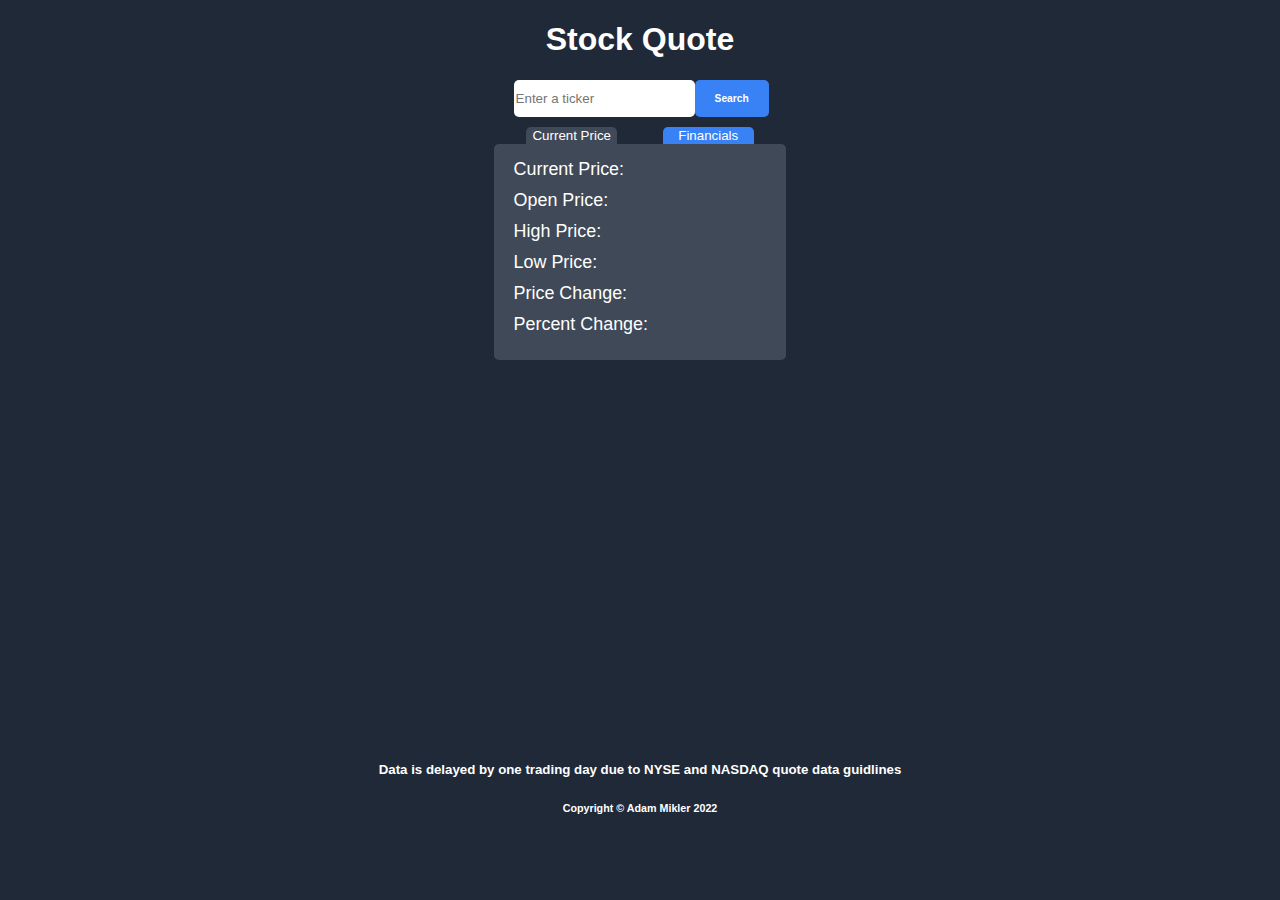
==== index.html @ 225231a2 "Added second webpage to showcase the companys financial info" ====
<!DOCTYPE html>
<html lang="en">
<head>
    <meta charset="UTF-8">
    <meta http-equiv="X-UA-Compatible" content="IE=edge">
    <meta name="viewport" content="width=device-width, initial-scale=1.0">
    <title>FinanceWebsite</title>
    <link rel="stylesheet" href="style.css">
    <script src="./script.js" defer></script>
</head>
<header>
    <h1 class="heading">Stock Quote</h1>
</header>
<body>
    <div class="card">
        <div class="search">
            <input type="text" class="search-bar" id="index-search" placeholder="Enter a ticker">
            <button class="button" id="index-button">Search</button>
        </div>
        <h2 class="symbol"></h2>
        <div class="menu">
            <button class="menu-button current-page">Current Price</button>
            <button class="menu-button second-button" onclick="window.location.href='./financials.html';" id="Finance-button">Financials</button>
        </div>
        <div class="quote">
            <div class="box">
                <div class="items">Current Price:</div>
                <div class="price items"></div>
            </div>
            <div class="box">
                <div class="items">Open Price:</div>
                <div class="open items"></div>
            </div>
            <div class="box">
                <div class="items">High Price:</div>
                <div class="high items"></div>
            </div>
            <div class="box">
                <div class="items">Low Price:</div>
                <div class="low items"></div>
            </div>
            <div class="box">
                <div class="items">Price Change:</div>
                <div class="change items" id="priceChange"></div>
            </div>
            <div class="box">
                <div class="items">Percent Change:</div>
                <div class="percent items" id="percentChange"></div>
            </div>
        </div>
    </div>
</body>
<footer>
    <h5>Data is delayed by one trading day due to NYSE and NASDAQ
        quote data guidlines
    </h45>
    <h6>Copyright © Adam Mikler 2022</h6>
</footer>
</html>
---- style.css ----
* {
    font-family: Arial, Helvetica, sans-serif;
}

body {
    background-color: #1F2937;
    color: white;
}

.heading {
    text-align: center;
}

.card {
    text-align: center;
}

.search {
    display: flex;
    height: 35%;
    width: 20%;
    margin: auto;
    justify-content: space-between;
}

.search-bar {
    border-radius: 5px;
    border: none;
    border-style: none;
    background-color: white;
    height: 35px;
    width: 250px;
}

.button {
    background-color: #3882F6;
    border: none;
    font-size: .8vw;
    color: white;
    border-radius: 5px;
    padding: 8px 20px;
    font-weight: bold;
    cursor: pointer;
}

.menu{
    display: flex;
    justify-content: space-between;
    width: 18%;
    margin: auto;
}

.menu-button {
    border: none;
    color: white;
    width: 40%;
    border-radius: 5px 5px 0px 0px;
    cursor: pointer;
}

.current-page {
    background-color: #404957;
}


.second-button {
    background-color: #3882F6;
}

.symbol {
    margin-top: 10px;
    margin-bottom: 10px;
}

.quote {
    height: 35%;
    width: 20%;
    margin: auto;
    padding: 10px 20px 20px 20px;
    background-color: #404957;
    border-radius: 5px;
}

.box {
    display: flex;
    justify-content: space-between;
}

.items {
    margin: 2% 0%;
    font-size: 1.4vw;
}

.red {
    color: #FF3B38;
}

.green {
    color: #1DF561;
}

.background {
    background-color: gray;
    border-radius: 5px;
    width: 20%;
    height: 35%;
}

footer {
    text-align: center;
    padding-top: 30%;
}
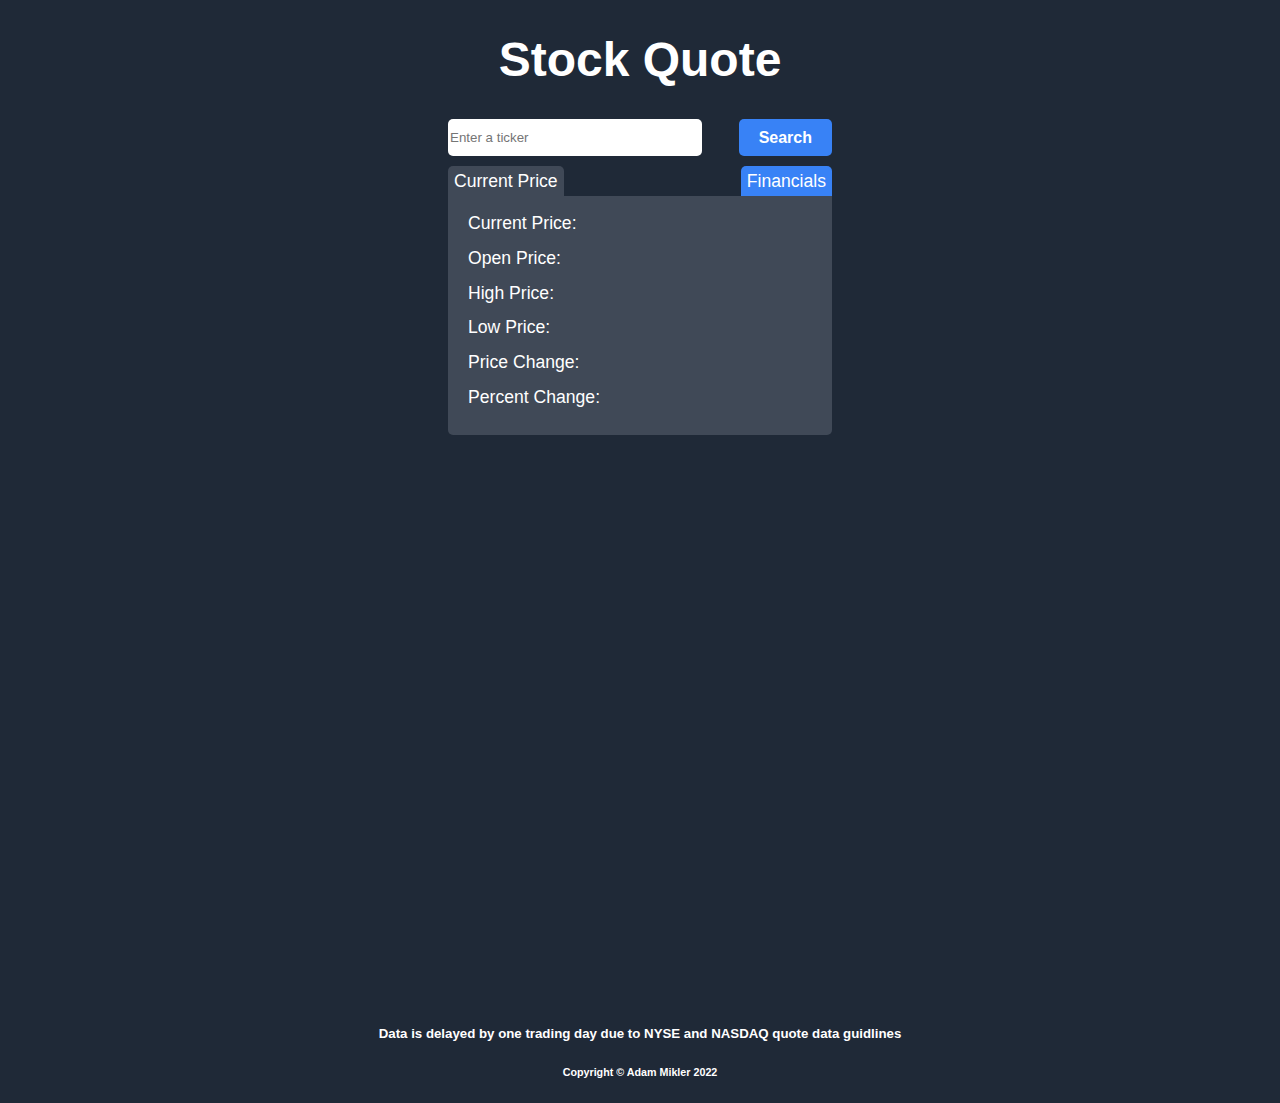
==== commit df50421a: "Added a buyRating" ====
--- a/index.html
+++ b/index.html
@@ -15,7 +15,7 @@
     <div class="card">
         <div class="search">
             <input type="text" class="search-bar" id="index-search" placeholder="Enter a ticker">
-            <button class="button" id="index-button">Search</button>
+            <button class="search-button" id="index-button">Search</button>
         </div>
         <h2 class="symbol"></h2>
         <div class="menu">
--- a/style.css
+++ b/style.css
@@ -5,20 +5,33 @@
 body {
     background-color: #1F2937;
     color: white;
+    height: 80%;
 }
 
 .heading {
     text-align: center;
+    font-size: 3em;
 }
+
+@media (orientation: portrait) {
+    .card {
+        text-align: center;
+        position: absolute;
+        left: 5%;
+        width: 90%;
+    }
+} 
 
 .card {
     text-align: center;
+    position: absolute;
+    left: 35%;
+    width: 30%;
 }
 
 .search {
     display: flex;
     height: 35%;
-    width: 20%;
     margin: auto;
     justify-content: space-between;
 }
@@ -32,10 +45,10 @@
     width: 250px;
 }
 
-.button {
+.search-button {
     background-color: #3882F6;
     border: none;
-    font-size: .8vw;
+    font-size: 1em;
     color: white;
     border-radius: 5px;
     padding: 8px 20px;
@@ -43,17 +56,21 @@
     cursor: pointer;
 }
 
+.button:active {
+    transform: translateY(2px);
+}
+
 .menu{
     display: flex;
     justify-content: space-between;
-    width: 18%;
     margin: auto;
 }
 
 .menu-button {
     border: none;
     color: white;
-    width: 40%;
+    height: 30px;
+    font-size: 1.1em;
     border-radius: 5px 5px 0px 0px;
     cursor: pointer;
 }
@@ -62,7 +79,6 @@
     background-color: #404957;
 }
 
-
 .second-button {
     background-color: #3882F6;
 }
@@ -70,15 +86,15 @@
 .symbol {
     margin-top: 10px;
     margin-bottom: 10px;
+    font-size: 2em;
 }
 
 .quote {
-    height: 35%;
-    width: 20%;
+    height: 35.1%;
     margin: auto;
     padding: 10px 20px 20px 20px;
     background-color: #404957;
-    border-radius: 5px;
+    border-radius: 0px 0px 5px 5px;
 }
 
 .box {
@@ -88,7 +104,7 @@
 
 .items {
     margin: 2% 0%;
-    font-size: 1.4vw;
+    font-size: 1.1em;
 }
 
 .red {
@@ -99,6 +115,10 @@
     color: #1DF561;
 }
 
+.yellow {
+    color: #FF9933;
+}
+
 .background {
     background-color: gray;
     border-radius: 5px;
@@ -107,6 +127,7 @@
 }
 
 footer {
+    position: bottom;
     text-align: center;
-    padding-top: 30%;
+    padding-top: 70%;
 }
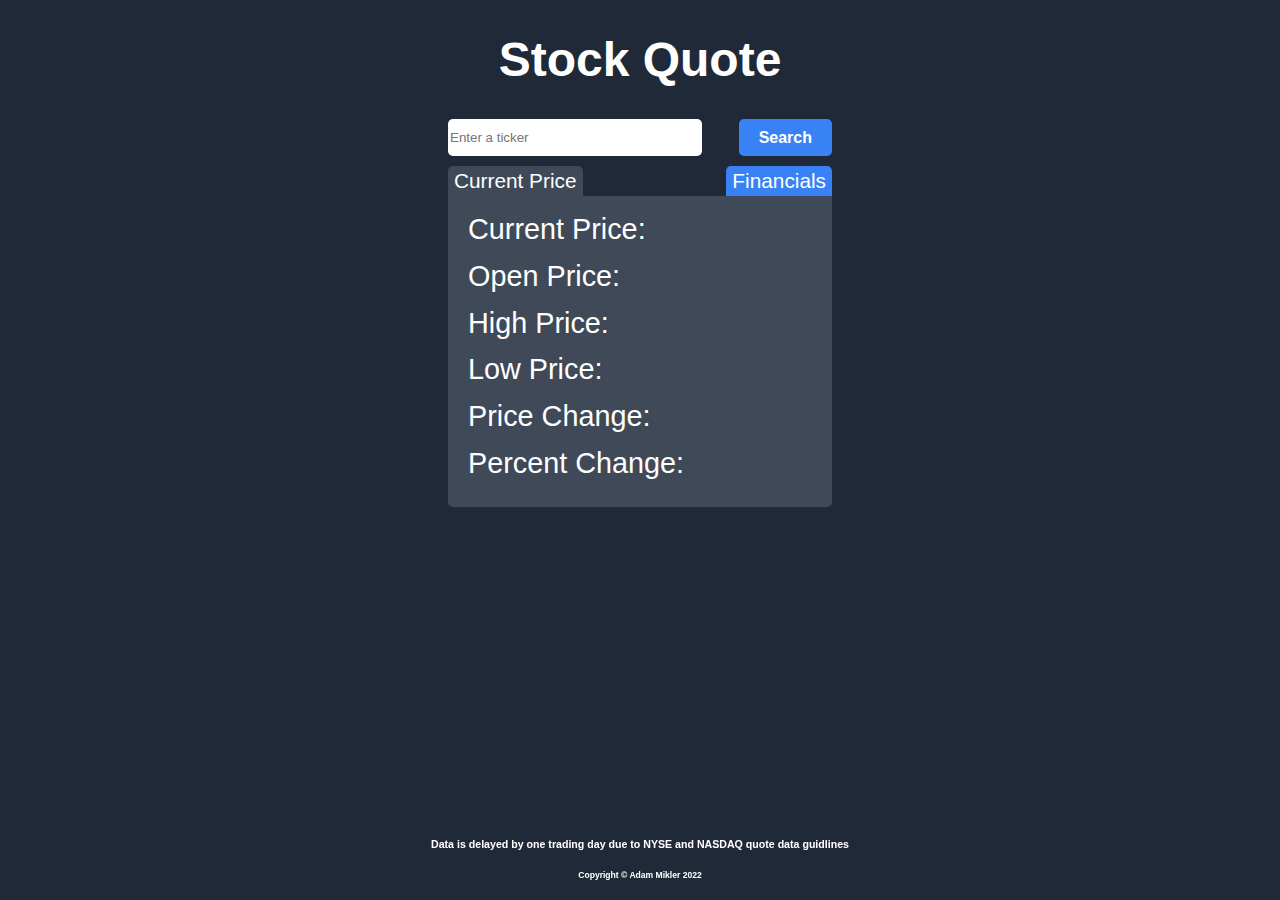
==== commit 40aa371a: "removed index.html changes" ====
--- a/index.html
+++ b/index.html
@@ -5,8 +5,8 @@
     <meta http-equiv="X-UA-Compatible" content="IE=edge">
     <meta name="viewport" content="width=device-width, initial-scale=1.0">
     <title>FinanceWebsite</title>
-    <link rel="stylesheet" href="style.css">
-    <script src="./script.js" defer></script>
+    <link rel="stylesheet" href="style-V-1.0.5.css">
+    <script src="./script-V-1.0.5.js" defer></script>
 </head>
 <header>
     <h1 class="heading">Stock Quote</h1>
@@ -20,7 +20,7 @@
         <h2 class="symbol"></h2>
         <div class="menu">
             <button class="menu-button current-page">Current Price</button>
-            <button class="menu-button second-button" onclick="window.location.href='./financials.html';" id="Finance-button">Financials</button>
+            <button class="menu-button second-button" onclick="window.location.href='./financials-V-1.0.5.html';" id="Finance-button">Financials</button>
         </div>
         <div class="quote">
             <div class="box">
@@ -49,11 +49,11 @@
             </div>
         </div>
     </div>
+    <div class="coppyright">
+        <h5>Data is delayed by one trading day due to NYSE and NASDAQ
+            quote data guidlines
+        </h45>
+        <h6>Copyright © Adam Mikler 2022</h6>
+    </div>
 </body>
-<footer>
-    <h5>Data is delayed by one trading day due to NYSE and NASDAQ
-        quote data guidlines
-    </h45>
-    <h6>Copyright © Adam Mikler 2022</h6>
-</footer>
 </html>--- a/style-V-1.0.5.css
+++ b/style-V-1.0.5.css
@@ -0,0 +1,151 @@
+* {
+    font-family: Arial, Helvetica, sans-serif;
+}
+
+body {
+    background-color: #1F2937;
+    color: white;
+}
+
+.heading {
+    text-align: center;
+    font-size: 3em;
+}
+
+@media (orientation: portrait) {
+    .card {
+        text-align: center;
+        position: absolute;
+        left: 5%;
+        width: 90%;
+    }
+
+    .items {
+        margin: 2% 0%;
+        font-size: 1.1em;
+    }
+
+    .menu-button {
+        font-size: 1.1em;
+    }
+} 
+ 
+@media (orientation: landscape) {
+    .card {
+        text-align: center;
+        position: absolute;
+        left: 35%;
+        width: 30%;
+    }
+
+    .items {
+        margin: 2% 0%;
+        font-size: 1.8em;
+    }
+
+    .menu-button {
+        font-size: 1.3em;
+    }
+}
+
+.search {
+    display: flex;
+    height: 35%;
+    margin: auto;
+    justify-content: space-between;
+}
+
+.search-bar {
+    border-radius: 5px;
+    border: none;
+    border-style: none;
+    background-color: white;
+    height: 35px;
+    width: 250px;
+}
+
+.search-button {
+    background-color: #3882F6;
+    border: none;
+    font-size: 1em;
+    color: white;
+    border-radius: 5px;
+    padding: 8px 20px;
+    font-weight: bold;
+    cursor: pointer;
+}
+
+.button:active {
+    transform: translateY(2px);
+}
+
+.menu{
+    display: flex;
+    justify-content: space-between;
+    margin: auto;
+    
+}
+
+.menu-button {
+    border: none;
+    color: white;
+    height: 30px;
+    border-radius: 5px 5px 0px 0px;
+    cursor: pointer;
+}
+
+.current-page {
+    background-color: #404957;
+}
+
+
+.second-button {
+    background-color: #3882F6;
+}
+
+.symbol {
+    margin-top: 10px;
+    margin-bottom: 10px;
+    font-size: 2em;
+}
+
+.quote {
+    height: 35%;
+    margin: auto;
+    padding: 10px 20px 20px 20px;
+    background-color: #404957;
+    border-radius: 0px 0px 5px 5px;
+}
+
+.box {
+    display: flex;
+    justify-content: space-between;
+}
+
+.red {
+    color: #FF3B38;
+}
+
+.green {
+    color: #1DF561;
+}
+
+.yellow {
+    color: #FF9933;
+}
+
+.background {
+    background-color: gray;
+    border-radius: 5px;
+    width: 20%;
+    height: 35%;
+}
+
+.coppyright {
+    width: 40%;
+    left: 30%;
+    position:fixed; 
+    bottom:0;
+    text-align: center;
+    font-size: .8em;
+}
